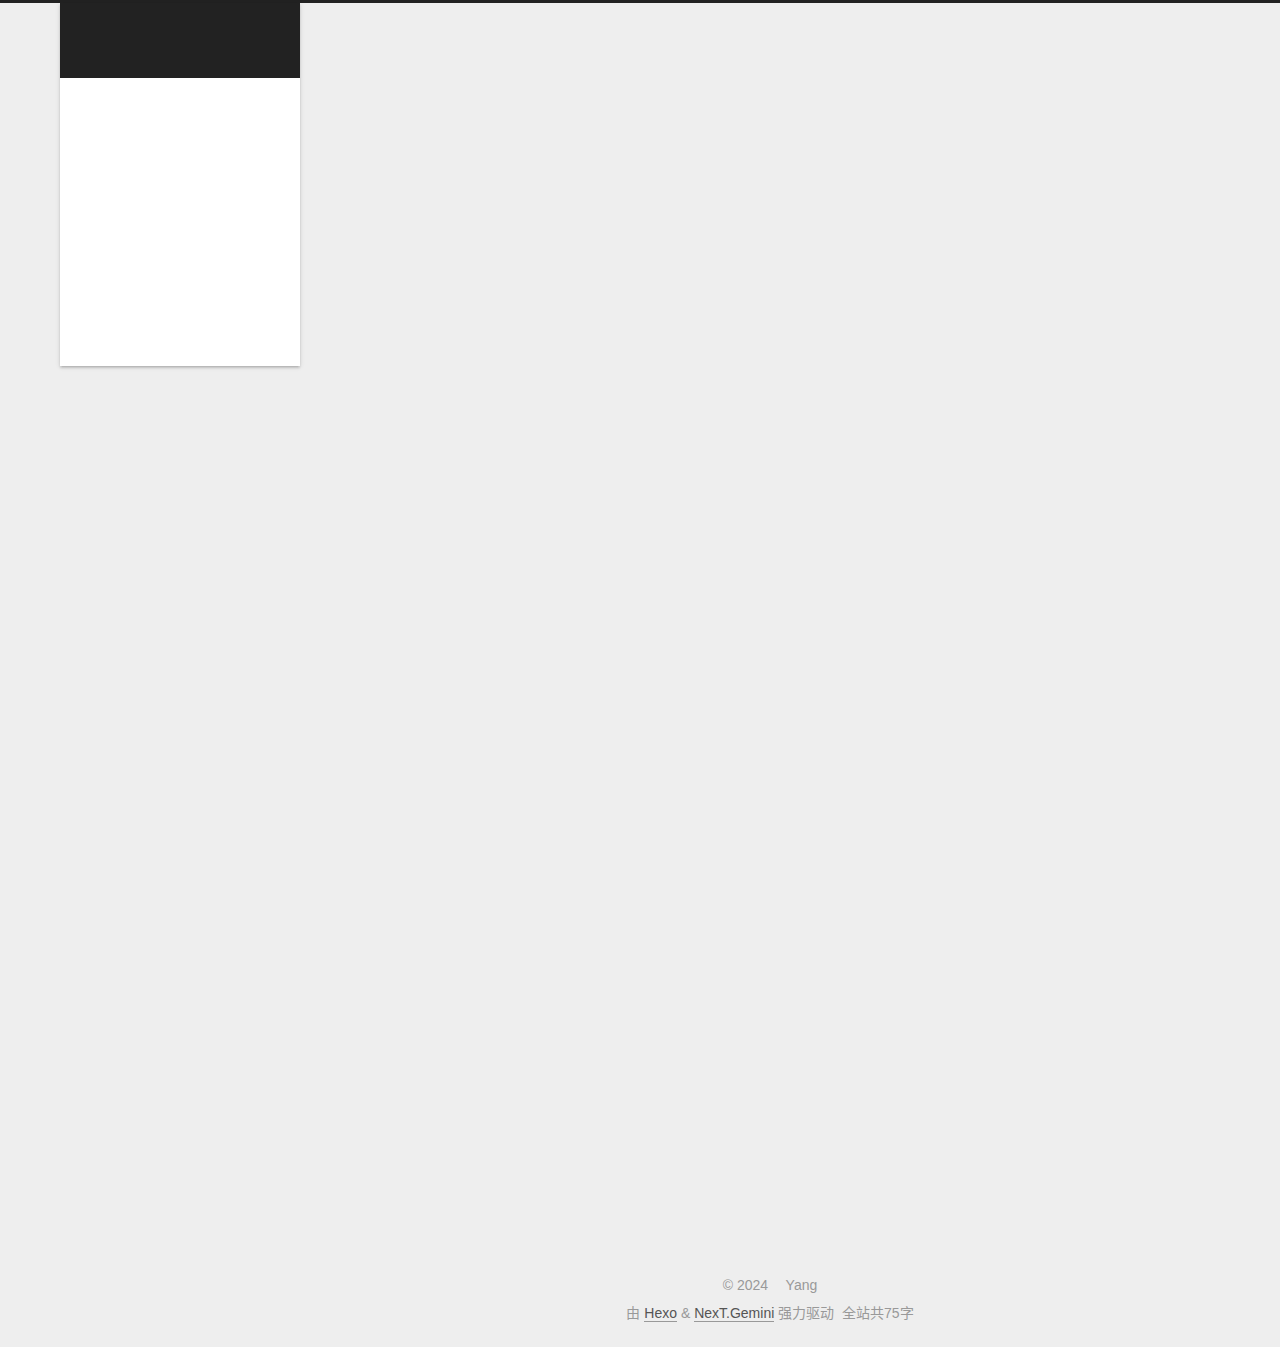
==== about/index.html @ d97c43be "Site updated: 2024-11-07 19:06:55" ====
<!DOCTYPE html>
<html lang="zh-CN">
<head>
  <meta charset="UTF-8">
<meta name="viewport" content="width=device-width, initial-scale=1, maximum-scale=2">
<meta name="theme-color" content="#222">
<meta name="generator" content="Hexo 7.3.0">
  <link rel="apple-touch-icon" sizes="180x180" href="/images/apple-touch-icon-next.png">
  <link rel="icon" type="image/png" sizes="32x32" href="/images/favicon-32x32-next.png">
  <link rel="icon" type="image/png" sizes="16x16" href="/images/favicon-16x16-next.png">
  <link rel="mask-icon" href="/images/logo.svg" color="#222">

<link rel="stylesheet" href="/css/main.css">


<link rel="stylesheet" href="/lib/font-awesome/css/all.min.css">

<script id="hexo-configurations">
    var NexT = window.NexT || {};
    var CONFIG = {"hostname":"example.com","root":"/","scheme":"Gemini","version":"7.8.0","exturl":false,"sidebar":{"position":"left","display":"post","padding":18,"offset":12,"onmobile":false},"copycode":{"enable":false,"show_result":false,"style":null},"back2top":{"enable":true,"sidebar":false,"scrollpercent":false},"bookmark":{"enable":false,"color":"#222","save":"auto"},"fancybox":false,"mediumzoom":false,"lazyload":false,"pangu":false,"comments":{"style":"tabs","active":null,"storage":true,"lazyload":false,"nav":null},"algolia":{"hits":{"per_page":10},"labels":{"input_placeholder":"Search for Posts","hits_empty":"We didn't find any results for the search: ${query}","hits_stats":"${hits} results found in ${time} ms"}},"localsearch":{"enable":true,"trigger":"manual","top_n_per_article":1,"unescape":false,"preload":false},"motion":{"enable":true,"async":false,"transition":{"post_block":"fadeIn","post_header":"slideDownIn","post_body":"slideDownIn","coll_header":"slideLeftIn","sidebar":"slideUpIn"}},"path":"search.xml"};
  </script>

  <meta name="description" content="个人小空间">
<meta property="og:type" content="website">
<meta property="og:title" content="关于">
<meta property="og:url" content="http://example.com/about/index.html">
<meta property="og:site_name" content="YouthYou&#39;s Space">
<meta property="og:description" content="个人小空间">
<meta property="og:locale" content="zh_CN">
<meta property="article:published_time" content="2024-11-07T09:29:15.000Z">
<meta property="article:modified_time" content="2024-11-07T09:32:30.499Z">
<meta property="article:author" content="Yang">
<meta name="twitter:card" content="summary">

<link rel="canonical" href="http://example.com/about/">


<script id="page-configurations">
  // https://hexo.io/docs/variables.html
  CONFIG.page = {
    sidebar: "",
    isHome : false,
    isPost : false,
    lang   : 'zh-CN'
  };
</script>

  <title>关于 | YouthYou's Space
</title>
  






  <noscript>
  <style>
  .use-motion .brand,
  .use-motion .menu-item,
  .sidebar-inner,
  .use-motion .post-block,
  .use-motion .pagination,
  .use-motion .comments,
  .use-motion .post-header,
  .use-motion .post-body,
  .use-motion .collection-header { opacity: initial; }

  .use-motion .site-title,
  .use-motion .site-subtitle {
    opacity: initial;
    top: initial;
  }

  .use-motion .logo-line-before i { left: initial; }
  .use-motion .logo-line-after i { right: initial; }
  </style>
</noscript>

</head>

<body itemscope itemtype="http://schema.org/WebPage">
  <div class="container use-motion">
    <div class="headband"></div>

    <header class="header" itemscope itemtype="http://schema.org/WPHeader">
      <div class="header-inner"><div class="site-brand-container">
  <div class="site-nav-toggle">
    <div class="toggle" aria-label="切换导航栏">
      <span class="toggle-line toggle-line-first"></span>
      <span class="toggle-line toggle-line-middle"></span>
      <span class="toggle-line toggle-line-last"></span>
    </div>
  </div>

  <div class="site-meta">

    <a href="/" class="brand" rel="start">
      <span class="logo-line-before"><i></i></span>
      <h1 class="site-title">YouthYou's Space</h1>
      <span class="logo-line-after"><i></i></span>
    </a>
  </div>

  <div class="site-nav-right">
    <div class="toggle popup-trigger">
        <i class="fa fa-search fa-fw fa-lg"></i>
    </div>
  </div>
</div>




<nav class="site-nav">
  <ul id="menu" class="main-menu menu">
        <li class="menu-item menu-item-home">

    <a href="/" rel="section"><i class="fa fa-home fa-fw"></i>首页</a>

  </li>
        <li class="menu-item menu-item-about">

    <a href="/about/" rel="section"><i class="fa fa-user fa-fw"></i>关于</a>

  </li>
        <li class="menu-item menu-item-tags">

    <a href="/tags/" rel="section"><i class="fa fa-tags fa-fw"></i>标签</a>

  </li>
        <li class="menu-item menu-item-categories">

    <a href="/categories/" rel="section"><i class="fa fa-th fa-fw"></i>分类</a>

  </li>
        <li class="menu-item menu-item-archives">

    <a href="/archives/" rel="section"><i class="fa fa-archive fa-fw"></i>归档</a>

  </li>
        <li class="menu-item menu-item-resources">

    <a href="/resources/" rel="section"><i class="download fa-fw"></i>资源</a>

  </li>
      <li class="menu-item menu-item-search">
        <a role="button" class="popup-trigger"><i class="fa fa-search fa-fw"></i>搜索
        </a>
      </li>
  </ul>
</nav>



  <div class="search-pop-overlay">
    <div class="popup search-popup">
        <div class="search-header">
  <span class="search-icon">
    <i class="fa fa-search"></i>
  </span>
  <div class="search-input-container">
    <input autocomplete="off" autocapitalize="off"
           placeholder="搜索..." spellcheck="false"
           type="search" class="search-input">
  </div>
  <span class="popup-btn-close">
    <i class="fa fa-times-circle"></i>
  </span>
</div>
<div id="search-result">
  <div id="no-result">
    <i class="fa fa-spinner fa-pulse fa-5x fa-fw"></i>
  </div>
</div>

    </div>
  </div>

</div>
    </header>

    
  <div class="back-to-top">
    <i class="fa fa-arrow-up"></i>
    <span>0%</span>
  </div>


    <main class="main">
      <div class="main-inner">
        <div class="content-wrap">
          
  
  

          <div class="content page posts-expand">
            

    
    
    
    <div class="post-block" lang="zh-CN">
      <header class="post-header">

<h1 class="post-title" itemprop="name headline">关于
</h1>

<div class="post-meta">
  

</div>

</header>

      
      
      
      <div class="post-body">
          
      </div>
      
      
      
    </div>
    

    
    
    


          </div>
          

<script>
  window.addEventListener('tabs:register', () => {
    let { activeClass } = CONFIG.comments;
    if (CONFIG.comments.storage) {
      activeClass = localStorage.getItem('comments_active') || activeClass;
    }
    if (activeClass) {
      let activeTab = document.querySelector(`a[href="#comment-${activeClass}"]`);
      if (activeTab) {
        activeTab.click();
      }
    }
  });
  if (CONFIG.comments.storage) {
    window.addEventListener('tabs:click', event => {
      if (!event.target.matches('.tabs-comment .tab-content .tab-pane')) return;
      let commentClass = event.target.classList[1];
      localStorage.setItem('comments_active', commentClass);
    });
  }
</script>

        </div>
          
  
  <div class="toggle sidebar-toggle">
    <span class="toggle-line toggle-line-first"></span>
    <span class="toggle-line toggle-line-middle"></span>
    <span class="toggle-line toggle-line-last"></span>
  </div>

  <aside class="sidebar">
    <div class="sidebar-inner">

      <ul class="sidebar-nav motion-element">
        <li class="sidebar-nav-toc">
          文章目录
        </li>
        <li class="sidebar-nav-overview">
          站点概览
        </li>
      </ul>

      <!--noindex-->
      <div class="post-toc-wrap sidebar-panel">
      </div>
      <!--/noindex-->

      <div class="site-overview-wrap sidebar-panel">
        <div class="site-author motion-element" itemprop="author" itemscope itemtype="http://schema.org/Person">
  <p class="site-author-name" itemprop="name">Yang</p>
  <div class="site-description" itemprop="description">个人小空间</div>
</div>
<div class="site-state-wrap motion-element">
  <nav class="site-state">
      <div class="site-state-item site-state-posts">
          <a href="/archives/">
        
          <span class="site-state-item-count">1</span>
          <span class="site-state-item-name">日志</span>
        </a>
      </div>
  </nav>
</div>
  <div class="links-of-author motion-element">
      <span class="links-of-author-item">
        <a href="https://github.com/YouthYouW" title="GitHub → https:&#x2F;&#x2F;github.com&#x2F;YouthYouW" rel="noopener" target="_blank"><i class="fab fa-github fa-fw"></i>GitHub</a>
      </span>
      <span class="links-of-author-item">
        <a href="mailto:youthyoumail@gmail.com" title="E-Mail → mailto:youthyoumail@gmail.com" rel="noopener" target="_blank"><i class="fa fa-envelope fa-fw"></i>E-Mail</a>
      </span>
      <span class="links-of-author-item">
        <a href="/yyoung@hnu.edu.cn" title="edu-Mail → yyoung@hnu.edu.cn"><i class="fa fa-envelope fa-fw"></i>edu-Mail</a>
      </span>
      <span class="links-of-author-item">
        <a href="https://www.zhihu.com/people/zhi-hu-yong-hu-92363-93" title="知乎 → https:&#x2F;&#x2F;www.zhihu.com&#x2F;people&#x2F;zhi-hu-yong-hu-92363-93" rel="noopener" target="_blank"><i class="gratipay fa-fw"></i>知乎</a>
      </span>
  </div>



      </div>

    </div>
  </aside>
  <div id="sidebar-dimmer"></div>


      </div>
    </main>

    <footer class="footer">
      <div class="footer-inner">
        

        

<div class="copyright">
  
  &copy; 
  <span itemprop="copyrightYear">2024</span>
  <span class="with-love">
    <i class="fa fa-heart"></i>
  </span>
  <span class="author" itemprop="copyrightHolder">Yang</span>
</div>
  <div class="powered-by">由 <a href="https://hexo.io/" class="theme-link" rel="noopener" target="_blank">Hexo</a> & <a href="https://theme-next.org/" class="theme-link" rel="noopener" target="_blank">NexT.Gemini</a> 强力驱动
  </div>

<div class="theme-info">
  <div class="powered-by"></div>
  <span class="post-count">全站共75字</span>
</div>

        








      </div>
    </footer>
  </div>

  
  <script src="/lib/anime.min.js"></script>
  <script src="/lib/velocity/velocity.min.js"></script>
  <script src="/lib/velocity/velocity.ui.min.js"></script>

<script src="/js/utils.js"></script>

<script src="/js/motion.js"></script>


<script src="/js/schemes/pisces.js"></script>


<script src="/js/next-boot.js"></script>




  




  
<script src="/js/local-search.js"></script>













  

  

  

</body>
</html>
---- css/main.css ----
:root {
  --body-bg-color: #eee;
  --content-bg-color: #fff;
  --card-bg-color: #f5f5f5;
  --text-color: #555;
  --blockquote-color: #666;
  --link-color: #555;
  --link-hover-color: #222;
  --brand-color: #fff;
  --brand-hover-color: #fff;
  --table-row-odd-bg-color: #f9f9f9;
  --table-row-hover-bg-color: #f5f5f5;
  --menu-item-bg-color: #f5f5f5;
  --btn-default-bg: #fff;
  --btn-default-color: #555;
  --btn-default-border-color: #555;
  --btn-default-hover-bg: #222;
  --btn-default-hover-color: #fff;
  --btn-default-hover-border-color: #222;
}
html {
  line-height: 1.15; /* 1 */
  -webkit-text-size-adjust: 100%; /* 2 */
}
body {
  margin: 0;
}
main {
  display: block;
}
h1 {
  font-size: 2em;
  margin: 0.67em 0;
}
hr {
  box-sizing: content-box; /* 1 */
  height: 0; /* 1 */
  overflow: visible; /* 2 */
}
pre {
  font-family: monospace, monospace; /* 1 */
  font-size: 1em; /* 2 */
}
a {
  background: transparent;
}
abbr[title] {
  border-bottom: none; /* 1 */
  text-decoration: underline; /* 2 */
  text-decoration: underline dotted; /* 2 */
}
b,
strong {
  font-weight: bolder;
}
code,
kbd,
samp {
  font-family: monospace, monospace; /* 1 */
  font-size: 1em; /* 2 */
}
small {
  font-size: 80%;
}
sub,
sup {
  font-size: 75%;
  line-height: 0;
  position: relative;
  vertical-align: baseline;
}
sub {
  bottom: -0.25em;
}
sup {
  top: -0.5em;
}
img {
  border-style: none;
}
button,
input,
optgroup,
select,
textarea {
  font-family: inherit; /* 1 */
  font-size: 100%; /* 1 */
  line-height: 1.15; /* 1 */
  margin: 0; /* 2 */
}
button,
input {
/* 1 */
  overflow: visible;
}
button,
select {
/* 1 */
  text-transform: none;
}
button,
[type='button'],
[type='reset'],
[type='submit'] {
  -webkit-appearance: button;
}
button::-moz-focus-inner,
[type='button']::-moz-focus-inner,
[type='reset']::-moz-focus-inner,
[type='submit']::-moz-focus-inner {
  border-style: none;
  padding: 0;
}
button:-moz-focusring,
[type='button']:-moz-focusring,
[type='reset']:-moz-focusring,
[type='submit']:-moz-focusring {
  outline: 1px dotted ButtonText;
}
fieldset {
  padding: 0.35em 0.75em 0.625em;
}
legend {
  box-sizing: border-box; /* 1 */
  color: inherit; /* 2 */
  display: table; /* 1 */
  max-width: 100%; /* 1 */
  padding: 0; /* 3 */
  white-space: normal; /* 1 */
}
progress {
  vertical-align: baseline;
}
textarea {
  overflow: auto;
}
[type='checkbox'],
[type='radio'] {
  box-sizing: border-box; /* 1 */
  padding: 0; /* 2 */
}
[type='number']::-webkit-inner-spin-button,
[type='number']::-webkit-outer-spin-button {
  height: auto;
}
[type='search'] {
  outline-offset: -2px; /* 2 */
  -webkit-appearance: textfield; /* 1 */
}
[type='search']::-webkit-search-decoration {
  -webkit-appearance: none;
}
::-webkit-file-upload-button {
  font: inherit; /* 2 */
  -webkit-appearance: button; /* 1 */
}
details {
  display: block;
}
summary {
  display: list-item;
}
template {
  display: none;
}
[hidden] {
  display: none;
}
::selection {
  background: #262a30;
  color: #eee;
}
html,
body {
  height: 100%;
}
body {
  background: var(--body-bg-color);
  color: var(--text-color);
  font-family: 'Lato', "PingFang SC", "Microsoft YaHei", sans-serif;
  font-size: 1em;
  line-height: 2;
}
@media (max-width: 991px) {
  body {
    padding-left: 0 !important;
    padding-right: 0 !important;
  }
}
h1,
h2,
h3,
h4,
h5,
h6 {
  font-family: 'Lato', "PingFang SC", "Microsoft YaHei", sans-serif;
  font-weight: bold;
  line-height: 1.5;
  margin: 20px 0 15px;
}
h1 {
  font-size: 1.5em;
}
h2 {
  font-size: 1.375em;
}
h3 {
  font-size: 1.25em;
}
h4 {
  font-size: 1.125em;
}
h5 {
  font-size: 1em;
}
h6 {
  font-size: 0.875em;
}
p {
  margin: 0 0 20px 0;
}
a,
span.exturl {
  border-bottom: 1px solid #999;
  color: var(--link-color);
  outline: 0;
  text-decoration: none;
  overflow-wrap: break-word;
  word-wrap: break-word;
  cursor: pointer;
}
a:hover,
span.exturl:hover {
  border-bottom-color: var(--link-hover-color);
  color: var(--link-hover-color);
}
iframe,
img,
video {
  display: block;
  margin-left: auto;
  margin-right: auto;
  max-width: 100%;
}
hr {
  background-image: repeating-linear-gradient(-45deg, #ddd, #ddd 4px, transparent 4px, transparent 8px);
  border: 0;
  height: 3px;
  margin: 40px 0;
}
blockquote {
  border-left: 4px solid #ddd;
  color: var(--blockquote-color);
  margin: 0;
  padding: 0 15px;
}
blockquote cite::before {
  content: '-';
  padding: 0 5px;
}
dt {
  font-weight: bold;
}
dd {
  margin: 0;
  padding: 0;
}
kbd {
  background-color: #f5f5f5;
  background-image: linear-gradient(#eee, #fff, #eee);
  border: 1px solid #ccc;
  border-radius: 0.2em;
  box-shadow: 0.1em 0.1em 0.2em rgba(0,0,0,0.1);
  color: #555;
  font-family: inherit;
  padding: 0.1em 0.3em;
  white-space: nowrap;
}
.table-container {
  overflow: auto;
}
table {
  border-collapse: collapse;
  border-spacing: 0;
  font-size: 0.875em;
  margin: 0 0 20px 0;
  width: 100%;
}
tbody tr:nth-of-type(odd) {
  background: var(--table-row-odd-bg-color);
}
tbody tr:hover {
  background: var(--table-row-hover-bg-color);
}
caption,
th,
td {
  font-weight: normal;
  padding: 8px;
  vertical-align: middle;
}
th,
td {
  border: 1px solid #ddd;
  border-bottom: 3px solid #ddd;
}
th {
  font-weight: 700;
  padding-bottom: 10px;
}
td {
  border-bottom-width: 1px;
}
.btn {
  background: var(--btn-default-bg);
  border: 2px solid var(--btn-default-border-color);
  border-radius: 2px;
  color: var(--btn-default-color);
  display: inline-block;
  font-size: 0.875em;
  line-height: 2;
  padding: 0 20px;
  text-decoration: none;
  transition-property: background-color;
  transition-delay: 0s;
  transition-duration: 0.2s;
  transition-timing-function: ease-in-out;
}
.btn:hover {
  background: var(--btn-default-hover-bg);
  border-color: var(--btn-default-hover-border-color);
  color: var(--btn-default-hover-color);
}
.btn + .btn {
  margin: 0 0 8px 8px;
}
.btn .fa-fw {
  text-align: left;
  width: 1.285714285714286em;
}
.toggle {
  line-height: 0;
}
.toggle .toggle-line {
  background: #fff;
  display: inline-block;
  height: 2px;
  left: 0;
  position: relative;
  top: 0;
  transition: all 0.4s;
  vertical-align: top;
  width: 100%;
}
.toggle .toggle-line:not(:first-child) {
  margin-top: 3px;
}
.toggle.toggle-arrow .toggle-line-first {
  left: 50%;
  top: 2px;
  transform: rotate(45deg);
  width: 50%;
}
.toggle.toggle-arrow .toggle-line-middle {
  left: 2px;
  width: 90%;
}
.toggle.toggle-arrow .toggle-line-last {
  left: 50%;
  top: -2px;
  transform: rotate(-45deg);
  width: 50%;
}
.toggle.toggle-close .toggle-line-first {
  transform: rotate(-45deg);
  top: 5px;
}
.toggle.toggle-close .toggle-line-middle {
  opacity: 0;
}
.toggle.toggle-close .toggle-line-last {
  transform: rotate(45deg);
  top: -5px;
}
.highlight,
pre {
  background: #f7f7f7;
  color: #4d4d4c;
  line-height: 1.6;
  margin: 0 auto 20px;
}
pre,
code {
  font-family: consolas, Menlo, monospace, "PingFang SC", "Microsoft YaHei";
}
code {
  background: #eee;
  border-radius: 3px;
  color: #555;
  padding: 2px 4px;
  overflow-wrap: break-word;
  word-wrap: break-word;
}
.highlight *::selection {
  background: #d6d6d6;
}
.highlight pre {
  border: 0;
  margin: 0;
  padding: 10px 0;
}
.highlight table {
  border: 0;
  margin: 0;
  width: auto;
}
.highlight td {
  border: 0;
  padding: 0;
}
.highlight figcaption {
  background: #eff2f3;
  color: #4d4d4c;
  display: flex;
  font-size: 0.875em;
  justify-content: space-between;
  line-height: 1.2;
  padding: 0.5em;
}
.highlight figcaption a {
  color: #4d4d4c;
}
.highlight figcaption a:hover {
  border-bottom-color: #4d4d4c;
}
.highlight .gutter {
  -moz-user-select: none;
  -ms-user-select: none;
  -webkit-user-select: none;
  user-select: none;
}
.highlight .gutter pre {
  background: #eff2f3;
  color: #869194;
  padding-left: 10px;
  padding-right: 10px;
  text-align: right;
}
.highlight .code pre {
  background: #f7f7f7;
  padding-left: 10px;
  width: 100%;
}
.gist table {
  width: auto;
}
.gist table td {
  border: 0;
}
pre {
  overflow: auto;
  padding: 10px;
}
pre code {
  background: none;
  color: #4d4d4c;
  font-size: 0.875em;
  padding: 0;
  text-shadow: none;
}
pre .deletion {
  background: #fdd;
}
pre .addition {
  background: #dfd;
}
pre .meta {
  color: #eab700;
  -moz-user-select: none;
  -ms-user-select: none;
  -webkit-user-select: none;
  user-select: none;
}
pre .comment {
  color: #8e908c;
}
pre .variable,
pre .attribute,
pre .tag,
pre .name,
pre .regexp,
pre .ruby .constant,
pre .xml .tag .title,
pre .xml .pi,
pre .xml .doctype,
pre .html .doctype,
pre .css .id,
pre .css .class,
pre .css .pseudo {
  color: #c82829;
}
pre .number,
pre .preprocessor,
pre .built_in,
pre .builtin-name,
pre .literal,
pre .params,
pre .constant,
pre .command {
  color: #f5871f;
}
pre .ruby .class .title,
pre .css .rules .attribute,
pre .string,
pre .symbol,
pre .value,
pre .inheritance,
pre .header,
pre .ruby .symbol,
pre .xml .cdata,
pre .special,
pre .formula {
  color: #718c00;
}
pre .title,
pre .css .hexcolor {
  color: #3e999f;
}
pre .function,
pre .python .decorator,
pre .python .title,
pre .ruby .function .title,
pre .ruby .title .keyword,
pre .perl .sub,
pre .javascript .title,
pre .coffeescript .title {
  color: #4271ae;
}
pre .keyword,
pre .javascript .function {
  color: #8959a8;
}
.blockquote-center {
  border-left: none;
  margin: 40px 0;
  padding: 0;
  position: relative;
  text-align: center;
}
.blockquote-center .fa {
  display: block;
  opacity: 0.6;
  position: absolute;
  width: 100%;
}
.blockquote-center .fa-quote-left {
  border-top: 1px solid #ccc;
  text-align: left;
  top: -20px;
}
.blockquote-center .fa-quote-right {
  border-bottom: 1px solid #ccc;
  text-align: right;
  bottom: -20px;
}
.blockquote-center p,
.blockquote-center div {
  text-align: center;
}
.post-body .group-picture img {
  margin: 0 auto;
  padding: 0 3px;
}
.group-picture-row {
  margin-bottom: 6px;
  overflow: hidden;
}
.group-picture-column {
  float: left;
  margin-bottom: 10px;
}
.post-body .label {
  color: #555;
  display: inline;
  padding: 0 2px;
}
.post-body .label.default {
  background: #f0f0f0;
}
.post-body .label.primary {
  background: #efe6f7;
}
.post-body .label.info {
  background: #e5f2f8;
}
.post-body .label.success {
  background: #e7f4e9;
}
.post-body .label.warning {
  background: #fcf6e1;
}
.post-body .label.danger {
  background: #fae8eb;
}
.post-body .tabs {
  margin-bottom: 20px;
}
.post-body .tabs,
.tabs-comment {
  display: block;
  padding-top: 10px;
  position: relative;
}
.post-body .tabs ul.nav-tabs,
.tabs-comment ul.nav-tabs {
  display: flex;
  flex-wrap: wrap;
  margin: 0;
  margin-bottom: -1px;
  padding: 0;
}
@media (max-width: 413px) {
  .post-body .tabs ul.nav-tabs,
  .tabs-comment ul.nav-tabs {
    display: block;
    margin-bottom: 5px;
  }
}
.post-body .tabs ul.nav-tabs li.tab,
.tabs-comment ul.nav-tabs li.tab {
  border-bottom: 1px solid #ddd;
  border-left: 1px solid transparent;
  border-right: 1px solid transparent;
  border-top: 3px solid transparent;
  flex-grow: 1;
  list-style-type: none;
  border-radius: 0 0 0 0;
}
@media (max-width: 413px) {
  .post-body .tabs ul.nav-tabs li.tab,
  .tabs-comment ul.nav-tabs li.tab {
    border-bottom: 1px solid transparent;
    border-left: 3px solid transparent;
    border-right: 1px solid transparent;
    border-top: 1px solid transparent;
  }
}
@media (max-width: 413px) {
  .post-body .tabs ul.nav-tabs li.tab,
  .tabs-comment ul.nav-tabs li.tab {
    border-radius: 0;
  }
}
.post-body .tabs ul.nav-tabs li.tab a,
.tabs-comment ul.nav-tabs li.tab a {
  border-bottom: initial;
  display: block;
  line-height: 1.8;
  outline: 0;
  padding: 0.25em 0.75em;
  text-align: center;
  transition-delay: 0s;
  transition-duration: 0.2s;
  transition-timing-function: ease-out;
}
.post-body .tabs ul.nav-tabs li.tab a i,
.tabs-comment ul.nav-tabs li.tab a i {
  width: 1.285714285714286em;
}
.post-body .tabs ul.nav-tabs li.tab.active,
.tabs-comment ul.nav-tabs li.tab.active {
  border-bottom: 1px solid transparent;
  border-left: 1px solid #ddd;
  border-right: 1px solid #ddd;
  border-top: 3px solid #fc6423;
}
@media (max-width: 413px) {
  .post-body .tabs ul.nav-tabs li.tab.active,
  .tabs-comment ul.nav-tabs li.tab.active {
    border-bottom: 1px solid #ddd;
    border-left: 3px solid #fc6423;
    border-right: 1px solid #ddd;
    border-top: 1px solid #ddd;
  }
}
.post-body .tabs ul.nav-tabs li.tab.active a,
.tabs-comment ul.nav-tabs li.tab.active a {
  color: var(--link-color);
  cursor: default;
}
.post-body .tabs .tab-content .tab-pane,
.tabs-comment .tab-content .tab-pane {
  border: 1px solid #ddd;
  border-top: 0;
  padding: 20px 20px 0 20px;
  border-radius: 0;
}
.post-body .tabs .tab-content .tab-pane:not(.active),
.tabs-comment .tab-content .tab-pane:not(.active) {
  display: none;
}
.post-body .tabs .tab-content .tab-pane.active,
.tabs-comment .tab-content .tab-pane.active {
  display: block;
}
.post-body .tabs .tab-content .tab-pane.active:nth-of-type(1),
.tabs-comment .tab-content .tab-pane.active:nth-of-type(1) {
  border-radius: 0 0 0 0;
}
@media (max-width: 413px) {
  .post-body .tabs .tab-content .tab-pane.active:nth-of-type(1),
  .tabs-comment .tab-content .tab-pane.active:nth-of-type(1) {
    border-radius: 0;
  }
}
.post-body .note {
  border-radius: 3px;
  margin-bottom: 20px;
  padding: 1em;
  position: relative;
  border: 1px solid #eee;
  border-left-width: 5px;
}
.post-body .note h2,
.post-body .note h3,
.post-body .note h4,
.post-body .note h5,
.post-body .note h6 {
  margin-top: 0;
  border-bottom: initial;
  margin-bottom: 0;
  padding-top: 0;
}
.post-body .note p:first-child,
.post-body .note ul:first-child,
.post-body .note ol:first-child,
.post-body .note table:first-child,
.post-body .note pre:first-child,
.post-body .note blockquote:first-child,
.post-body .note img:first-child {
  margin-top: 0;
}
.post-body .note p:last-child,
.post-body .note ul:last-child,
.post-body .note ol:last-child,
.post-body .note table:last-child,
.post-body .note pre:last-child,
.post-body .note blockquote:last-child,
.post-body .note img:last-child {
  margin-bottom: 0;
}
.post-body .note.default {
  border-left-color: #777;
}
.post-body .note.default h2,
.post-body .note.default h3,
.post-body .note.default h4,
.post-body .note.default h5,
.post-body .note.default h6 {
  color: #777;
}
.post-body .note.primary {
  border-left-color: #6f42c1;
}
.post-body .note.primary h2,
.post-body .note.primary h3,
.post-body .note.primary h4,
.post-body .note.primary h5,
.post-body .note.primary h6 {
  color: #6f42c1;
}
.post-body .note.info {
  border-left-color: #428bca;
}
.post-body .note.info h2,
.post-body .note.info h3,
.post-body .note.info h4,
.post-body .note.info h5,
.post-body .note.info h6 {
  color: #428bca;
}
.post-body .note.success {
  border-left-color: #5cb85c;
}
.post-body .note.success h2,
.post-body .note.success h3,
.post-body .note.success h4,
.post-body .note.success h5,
.post-body .note.success h6 {
  color: #5cb85c;
}
.post-body .note.warning {
  border-left-color: #f0ad4e;
}
.post-body .note.warning h2,
.post-body .note.warning h3,
.post-body .note.warning h4,
.post-body .note.warning h5,
.post-body .note.warning h6 {
  color: #f0ad4e;
}
.post-body .note.danger {
  border-left-color: #d9534f;
}
.post-body .note.danger h2,
.post-body .note.danger h3,
.post-body .note.danger h4,
.post-body .note.danger h5,
.post-body .note.danger h6 {
  color: #d9534f;
}
.pagination .prev,
.pagination .next,
.pagination .page-number,
.pagination .space {
  display: inline-block;
  margin: 0 10px;
  padding: 0 11px;
  position: relative;
  top: -1px;
}
@media (max-width: 767px) {
  .pagination .prev,
  .pagination .next,
  .pagination .page-number,
  .pagination .space {
    margin: 0 5px;
  }
}
.pagination {
  border-top: 1px solid #eee;
  margin: 120px 0 0;
  text-align: center;
}
.pagination .prev,
.pagination .next,
.pagination .page-number {
  border-bottom: 0;
  border-top: 1px solid #eee;
  transition-property: border-color;
  transition-delay: 0s;
  transition-duration: 0.2s;
  transition-timing-function: ease-in-out;
}
.pagination .prev:hover,
.pagination .next:hover,
.pagination .page-number:hover {
  border-top-color: #222;
}
.pagination .space {
  margin: 0;
  padding: 0;
}
.pagination .prev {
  margin-left: 0;
}
.pagination .next {
  margin-right: 0;
}
.pagination .page-number.current {
  background: #ccc;
  border-top-color: #ccc;
  color: #fff;
}
@media (max-width: 767px) {
  .pagination {
    border-top: none;
  }
  .pagination .prev,
  .pagination .next,
  .pagination .page-number {
    border-bottom: 1px solid #eee;
    border-top: 0;
    margin-bottom: 10px;
    padding: 0 10px;
  }
  .pagination .prev:hover,
  .pagination .next:hover,
  .pagination .page-number:hover {
    border-bottom-color: #222;
  }
}
.comments {
  margin-top: 60px;
  overflow: hidden;
}
.comment-button-group {
  display: flex;
  flex-wrap: wrap-reverse;
  justify-content: center;
  margin: 1em 0;
}
.comment-button-group .comment-button {
  margin: 0.1em 0.2em;
}
.comment-button-group .comment-button.active {
  background: var(--btn-default-hover-bg);
  border-color: var(--btn-default-hover-border-color);
  color: var(--btn-default-hover-color);
}
.comment-position {
  display: none;
}
.comment-position.active {
  display: block;
}
.tabs-comment {
  background: var(--content-bg-color);
  margin-top: 4em;
  padding-top: 0;
}
.tabs-comment .comments {
  border: 0;
  box-shadow: none;
  margin-top: 0;
  padding-top: 0;
}
.container {
  min-height: 100%;
  position: relative;
}
.main-inner {
  margin: 0 auto;
  width: calc(100% - 20px);
}
@media (min-width: 1200px) {
  .main-inner {
    width: 1160px;
  }
}
@media (min-width: 1600px) {
  .main-inner {
    width: 73%;
  }
}
@media (max-width: 767px) {
  .content-wrap {
    padding: 0 20px;
  }
}
.header {
  background: transparent;
}
.header-inner {
  margin: 0 auto;
  width: calc(100% - 20px);
}
@media (min-width: 1200px) {
  .header-inner {
    width: 1160px;
  }
}
@media (min-width: 1600px) {
  .header-inner {
    width: 73%;
  }
}
.site-brand-container {
  display: flex;
  flex-shrink: 0;
  padding: 0 10px;
}
.headband {
  background: #222;
  height: 3px;
}
.site-meta {
  flex-grow: 1;
  text-align: center;
}
@media (max-width: 767px) {
  .site-meta {
    text-align: center;
  }
}
.brand {
  border-bottom: none;
  color: var(--brand-color);
  display: inline-block;
  line-height: 1.375em;
  padding: 0 40px;
  position: relative;
}
.brand:hover {
  color: var(--brand-hover-color);
}
.site-title {
  font-family: 'Lato', "PingFang SC", "Microsoft YaHei", sans-serif;
  font-size: 1.375em;
  font-weight: normal;
  margin: 0;
}
.site-subtitle {
  color: #ddd;
  font-size: 0.8125em;
  margin: 10px 0;
}
.use-motion .brand {
  opacity: 0;
}
.use-motion .site-title,
.use-motion .site-subtitle,
.use-motion .custom-logo-image {
  opacity: 0;
  position: relative;
  top: -10px;
}
.site-nav-toggle,
.site-nav-right {
  display: none;
}
@media (max-width: 767px) {
  .site-nav-toggle,
  .site-nav-right {
    display: flex;
    flex-direction: column;
    justify-content: center;
  }
}
.site-nav-toggle .toggle,
.site-nav-right .toggle {
  color: var(--text-color);
  padding: 10px;
  width: 22px;
}
.site-nav-toggle .toggle .toggle-line,
.site-nav-right .toggle .toggle-line {
  background: var(--text-color);
  border-radius: 1px;
}
.site-nav {
  display: block;
}
@media (max-width: 767px) {
  .site-nav {
    clear: both;
    display: none;
  }
}
.site-nav.site-nav-on {
  display: block;
}
.menu {
  margin-top: 20px;
  padding-left: 0;
  text-align: center;
}
.menu-item {
  display: inline-block;
  list-style: none;
  margin: 0 10px;
}
@media (max-width: 767px) {
  .menu-item {
    display: block;
    margin-top: 10px;
  }
  .menu-item.menu-item-search {
    display: none;
  }
}
.menu-item a,
.menu-item span.exturl {
  border-bottom: 0;
  display: block;
  font-size: 0.8125em;
  transition-property: border-color;
  transition-delay: 0s;
  transition-duration: 0.2s;
  transition-timing-function: ease-in-out;
}
@media (hover: none) {
  .menu-item a:hover,
  .menu-item span.exturl:hover {
    border-bottom-color: transparent !important;
  }
}
.menu-item .fa,
.menu-item .fab,
.menu-item .far,
.menu-item .fas {
  margin-right: 8px;
}
.menu-item .badge {
  display: inline-block;
  font-weight: bold;
  line-height: 1;
  margin-left: 0.35em;
  margin-top: 0.35em;
  text-align: center;
  white-space: nowrap;
}
@media (max-width: 767px) {
  .menu-item .badge {
    float: right;
    margin-left: 0;
  }
}
.menu-item-active a,
.menu .menu-item a:hover,
.menu .menu-item span.exturl:hover {
  background: var(--menu-item-bg-color);
}
.use-motion .menu-item {
  opacity: 0;
}
.sidebar {
  background: #222;
  bottom: 0;
  box-shadow: inset 0 2px 6px #000;
  position: fixed;
  top: 0;
}
@media (max-width: 991px) {
  .sidebar {
    display: none;
  }
}
.sidebar-inner {
  color: #999;
  padding: 18px 10px;
  text-align: center;
}
.cc-license {
  margin-top: 10px;
  text-align: center;
}
.cc-license .cc-opacity {
  border-bottom: none;
  opacity: 0.7;
}
.cc-license .cc-opacity:hover {
  opacity: 0.9;
}
.cc-license img {
  display: inline-block;
}
.site-author-image {
  border: 1px solid #eee;
  display: block;
  margin: 0 auto;
  max-width: 120px;
  padding: 2px;
  border-radius: 50%;
}
.site-author-name {
  color: var(--text-color);
  font-weight: 600;
  margin: 0;
  text-align: center;
}
.site-description {
  color: #999;
  font-size: 0.8125em;
  margin-top: 0;
  text-align: center;
}
.links-of-author {
  margin-top: 15px;
}
.links-of-author a,
.links-of-author span.exturl {
  border-bottom-color: #555;
  display: inline-block;
  font-size: 0.8125em;
  margin-bottom: 10px;
  margin-right: 10px;
  vertical-align: middle;
}
.links-of-author a::before,
.links-of-author span.exturl::before {
  background: #42ffff;
  border-radius: 50%;
  content: ' ';
  display: inline-block;
  height: 4px;
  margin-right: 3px;
  vertical-align: middle;
  width: 4px;
}
.sidebar-button {
  margin-top: 15px;
}
.sidebar-button a {
  border: 1px solid #fc6423;
  border-radius: 4px;
  color: #fc6423;
  display: inline-block;
  padding: 0 15px;
}
.sidebar-button a .fa,
.sidebar-button a .fab,
.sidebar-button a .far,
.sidebar-button a .fas {
  margin-right: 5px;
}
.sidebar-button a:hover {
  background: #fc6423;
  border: 1px solid #fc6423;
  color: #fff;
}
.sidebar-button a:hover .fa,
.sidebar-button a:hover .fab,
.sidebar-button a:hover .far,
.sidebar-button a:hover .fas {
  color: #fff;
}
.links-of-blogroll {
  font-size: 0.8125em;
  margin-top: 10px;
}
.links-of-blogroll-title {
  font-size: 0.875em;
  font-weight: 600;
  margin-top: 0;
}
.links-of-blogroll-list {
  list-style: none;
  margin: 0;
  padding: 0;
}
#sidebar-dimmer {
  display: none;
}
@media (max-width: 767px) {
  #sidebar-dimmer {
    background: #000;
    display: block;
    height: 100%;
    left: 100%;
    opacity: 0;
    position: fixed;
    top: 0;
    width: 100%;
    z-index: 1100;
  }
  .sidebar-active + #sidebar-dimmer {
    opacity: 0.7;
    transform: translateX(-100%);
    transition: opacity 0.5s;
  }
}
.sidebar-nav {
  margin: 0;
  padding-bottom: 20px;
  padding-left: 0;
}
.sidebar-nav li {
  border-bottom: 1px solid transparent;
  color: var(--text-color);
  cursor: pointer;
  display: inline-block;
  font-size: 0.875em;
}
.sidebar-nav li.sidebar-nav-overview {
  margin-left: 10px;
}
.sidebar-nav li:hover {
  color: #fc6423;
}
.sidebar-nav .sidebar-nav-active {
  border-bottom-color: #fc6423;
  color: #fc6423;
}
.sidebar-nav .sidebar-nav-active:hover {
  color: #fc6423;
}
.sidebar-panel {
  display: none;
  overflow-x: hidden;
  overflow-y: auto;
}
.sidebar-panel-active {
  display: block;
}
.sidebar-toggle {
  background: #222;
  bottom: 45px;
  cursor: pointer;
  height: 14px;
  left: 30px;
  padding: 5px;
  position: fixed;
  width: 14px;
  z-index: 1300;
}
@media (max-width: 991px) {
  .sidebar-toggle {
    left: 20px;
    opacity: 0.8;
    display: none;
  }
}
.sidebar-toggle:hover .toggle-line {
  background: #fc6423;
}
.post-toc {
  font-size: 0.875em;
}
.post-toc ol {
  list-style: none;
  margin: 0;
  padding: 0 2px 5px 10px;
  text-align: left;
}
.post-toc ol > ol {
  padding-left: 0;
}
.post-toc ol a {
  transition-property: all;
  transition-delay: 0s;
  transition-duration: 0.2s;
  transition-timing-function: ease-in-out;
}
.post-toc .nav-item {
  line-height: 1.8;
  overflow: hidden;
  text-overflow: ellipsis;
  white-space: nowrap;
}
.post-toc .nav .nav-child {
  display: none;
}
.post-toc .nav .active > .nav-child {
  display: block;
}
.post-toc .nav .active-current > .nav-child {
  display: block;
}
.post-toc .nav .active-current > .nav-child > .nav-item {
  display: block;
}
.post-toc .nav .active > a {
  border-bottom-color: #fc6423;
  color: #fc6423;
}
.post-toc .nav .active-current > a {
  color: #fc6423;
}
.post-toc .nav .active-current > a:hover {
  color: #fc6423;
}
.site-state {
  display: flex;
  justify-content: center;
  line-height: 1.4;
  margin-top: 10px;
  overflow: hidden;
  text-align: center;
  white-space: nowrap;
}
.site-state-item {
  padding: 0 15px;
}
.site-state-item:not(:first-child) {
  border-left: 1px solid #eee;
}
.site-state-item a {
  border-bottom: none;
}
.site-state-item-count {
  display: block;
  font-size: 1em;
  font-weight: 600;
  text-align: center;
}
.site-state-item-name {
  color: #999;
  font-size: 0.8125em;
}
.footer {
  color: #999;
  font-size: 0.875em;
  padding: 20px 0;
}
.footer.footer-fixed {
  bottom: 0;
  left: 0;
  position: absolute;
  right: 0;
}
.footer-inner {
  box-sizing: border-box;
  margin: 0 auto;
  text-align: center;
  width: calc(100% - 20px);
}
@media (min-width: 1200px) {
  .footer-inner {
    width: 1160px;
  }
}
@media (min-width: 1600px) {
  .footer-inner {
    width: 73%;
  }
}
.languages {
  display: inline-block;
  font-size: 1.125em;
  position: relative;
}
.languages .lang-select-label span {
  margin: 0 0.5em;
}
.languages .lang-select {
  height: 100%;
  left: 0;
  opacity: 0;
  position: absolute;
  top: 0;
  width: 100%;
}
.with-love {
  color: #ff0000;
  display: inline-block;
  margin: 0 5px;
}
.powered-by,
.theme-info {
  display: inline-block;
}
@-moz-keyframes iconAnimate {
  0%, 100% {
    transform: scale(1);
  }
  10%, 30% {
    transform: scale(0.9);
  }
  20%, 40%, 60%, 80% {
    transform: scale(1.1);
  }
  50%, 70% {
    transform: scale(1.1);
  }
}
@-webkit-keyframes iconAnimate {
  0%, 100% {
    transform: scale(1);
  }
  10%, 30% {
    transform: scale(0.9);
  }
  20%, 40%, 60%, 80% {
    transform: scale(1.1);
  }
  50%, 70% {
    transform: scale(1.1);
  }
}
@-o-keyframes iconAnimate {
  0%, 100% {
    transform: scale(1);
  }
  10%, 30% {
    transform: scale(0.9);
  }
  20%, 40%, 60%, 80% {
    transform: scale(1.1);
  }
  50%, 70% {
    transform: scale(1.1);
  }
}
@keyframes iconAnimate {
  0%, 100% {
    transform: scale(1);
  }
  10%, 30% {
    transform: scale(0.9);
  }
  20%, 40%, 60%, 80% {
    transform: scale(1.1);
  }
  50%, 70% {
    transform: scale(1.1);
  }
}
.back-to-top {
  font-size: 12px;
  text-align: center;
  transition-delay: 0s;
  transition-duration: 0.2s;
  transition-timing-function: ease-in-out;
}
.back-to-top {
  background: #222;
  bottom: -100px;
  box-sizing: border-box;
  color: #fff;
  cursor: pointer;
  left: 30px;
  opacity: 0.6;
  padding: 0 6px;
  position: fixed;
  transition-property: bottom;
  z-index: 1300;
  width: 24px;
}
.back-to-top span {
  display: none;
}
.back-to-top:hover {
  color: #fc6423;
}
.back-to-top.back-to-top-on {
  bottom: 30px;
}
@media (max-width: 991px) {
  .back-to-top {
    left: 20px;
    opacity: 0.8;
  }
}
.post-body {
  font-family: 'Lato', "PingFang SC", "Microsoft YaHei", sans-serif;
  overflow-wrap: break-word;
  word-wrap: break-word;
}
@media (min-width: 1200px) {
  .post-body {
    font-size: 1.125em;
  }
}
.post-body .exturl .fa {
  font-size: 0.875em;
  margin-left: 4px;
}
.post-body .image-caption,
.post-body .figure .caption {
  color: #999;
  font-size: 0.875em;
  font-weight: bold;
  line-height: 1;
  margin: -20px auto 15px;
  text-align: center;
}
.post-sticky-flag {
  display: inline-block;
  transform: rotate(30deg);
}
.post-button {
  margin-top: 40px;
  text-align: center;
}
.use-motion .post-block,
.use-motion .pagination,
.use-motion .comments {
  opacity: 0;
}
.use-motion .post-header {
  opacity: 0;
}
.use-motion .post-body {
  opacity: 0;
}
.use-motion .collection-header {
  opacity: 0;
}
.posts-collapse {
  margin-left: 35px;
  position: relative;
}
@media (max-width: 767px) {
  .posts-collapse {
    margin-left: 0px;
    margin-right: 0px;
  }
}
.posts-collapse .collection-title {
  font-size: 1.125em;
  position: relative;
}
.posts-collapse .collection-title::before {
  background: #999;
  border: 1px solid #fff;
  border-radius: 50%;
  content: ' ';
  height: 10px;
  left: 0;
  margin-left: -6px;
  margin-top: -4px;
  position: absolute;
  top: 50%;
  width: 10px;
}
.posts-collapse .collection-year {
  font-size: 1.5em;
  font-weight: bold;
  margin: 60px 0;
  position: relative;
}
.posts-collapse .collection-year::before {
  background: #bbb;
  border-radius: 50%;
  content: ' ';
  height: 8px;
  left: 0;
  margin-left: -4px;
  margin-top: -4px;
  position: absolute;
  top: 50%;
  width: 8px;
}
.posts-collapse .collection-header {
  display: block;
  margin: 0 0 0 20px;
}
.posts-collapse .collection-header small {
  color: #bbb;
  margin-left: 5px;
}
.posts-collapse .post-header {
  border-bottom: 1px dashed #ccc;
  margin: 30px 0;
  padding-left: 15px;
  position: relative;
  transition-property: border;
  transition-delay: 0s;
  transition-duration: 0.2s;
  transition-timing-function: ease-in-out;
}
.posts-collapse .post-header::before {
  background: #bbb;
  border: 1px solid #fff;
  border-radius: 50%;
  content: ' ';
  height: 6px;
  left: 0;
  margin-left: -4px;
  position: absolute;
  top: 0.75em;
  transition-property: background;
  width: 6px;
  transition-delay: 0s;
  transition-duration: 0.2s;
  transition-timing-function: ease-in-out;
}
.posts-collapse .post-header:hover {
  border-bottom-color: #666;
}
.posts-collapse .post-header:hover::before {
  background: #222;
}
.posts-collapse .post-meta {
  display: inline;
  font-size: 0.75em;
  margin-right: 10px;
}
.posts-collapse .post-title {
  display: inline;
}
.posts-collapse .post-title a,
.posts-collapse .post-title span.exturl {
  border-bottom: none;
  color: var(--link-color);
}
.posts-collapse .post-title .fa-external-link-alt {
  font-size: 0.875em;
  margin-left: 5px;
}
.posts-collapse::before {
  background: #f5f5f5;
  content: ' ';
  height: 100%;
  left: 0;
  margin-left: -2px;
  position: absolute;
  top: 1.25em;
  width: 4px;
}
.post-eof {
  background: #ccc;
  height: 1px;
  margin: 80px auto 60px;
  text-align: center;
  width: 8%;
}
.post-block:last-of-type .post-eof {
  display: none;
}
.content {
  padding-top: 40px;
}
@media (min-width: 992px) {
  .post-body {
    text-align: justify;
  }
}
@media (max-width: 991px) {
  .post-body {
    text-align: justify;
  }
}
.post-body h1,
.post-body h2,
.post-body h3,
.post-body h4,
.post-body h5,
.post-body h6 {
  padding-top: 10px;
}
.post-body h1 .header-anchor,
.post-body h2 .header-anchor,
.post-body h3 .header-anchor,
.post-body h4 .header-anchor,
.post-body h5 .header-anchor,
.post-body h6 .header-anchor {
  border-bottom-style: none;
  color: #ccc;
  float: right;
  margin-left: 10px;
  visibility: hidden;
}
.post-body h1 .header-anchor:hover,
.post-body h2 .header-anchor:hover,
.post-body h3 .header-anchor:hover,
.post-body h4 .header-anchor:hover,
.post-body h5 .header-anchor:hover,
.post-body h6 .header-anchor:hover {
  color: inherit;
}
.post-body h1:hover .header-anchor,
.post-body h2:hover .header-anchor,
.post-body h3:hover .header-anchor,
.post-body h4:hover .header-anchor,
.post-body h5:hover .header-anchor,
.post-body h6:hover .header-anchor {
  visibility: visible;
}
.post-body iframe,
.post-body img,
.post-body video {
  margin-bottom: 20px;
}
.post-body .video-container {
  height: 0;
  margin-bottom: 20px;
  overflow: hidden;
  padding-top: 75%;
  position: relative;
  width: 100%;
}
.post-body .video-container iframe,
.post-body .video-container object,
.post-body .video-container embed {
  height: 100%;
  left: 0;
  margin: 0;
  position: absolute;
  top: 0;
  width: 100%;
}
.post-gallery {
  align-items: center;
  display: grid;
  grid-gap: 10px;
  grid-template-columns: 1fr 1fr 1fr;
  margin-bottom: 20px;
}
@media (max-width: 767px) {
  .post-gallery {
    grid-template-columns: 1fr 1fr;
  }
}
.post-gallery a {
  border: 0;
}
.post-gallery img {
  margin: 0;
}
.posts-expand .post-header {
  font-size: 1.125em;
}
.posts-expand .post-title {
  font-size: 1.5em;
  font-weight: normal;
  margin: initial;
  text-align: center;
  overflow-wrap: break-word;
  word-wrap: break-word;
}
.posts-expand .post-title-link {
  border-bottom: none;
  color: var(--link-color);
  display: inline-block;
  position: relative;
  vertical-align: top;
}
.posts-expand .post-title-link::before {
  background: var(--link-color);
  bottom: 0;
  content: '';
  height: 2px;
  left: 0;
  position: absolute;
  transform: scaleX(0);
  visibility: hidden;
  width: 100%;
  transition-delay: 0s;
  transition-duration: 0.2s;
  transition-timing-function: ease-in-out;
}
.posts-expand .post-title-link:hover::before {
  transform: scaleX(1);
  visibility: visible;
}
.posts-expand .post-title-link .fa-external-link-alt {
  font-size: 0.875em;
  margin-left: 5px;
}
.posts-expand .post-meta {
  color: #999;
  font-family: 'Lato', "PingFang SC", "Microsoft YaHei", sans-serif;
  font-size: 0.75em;
  margin: 3px 0 60px 0;
  text-align: center;
}
.posts-expand .post-meta .post-description {
  font-size: 0.875em;
  margin-top: 2px;
}
.posts-expand .post-meta time {
  border-bottom: 1px dashed #999;
  cursor: pointer;
}
.post-meta .post-meta-item + .post-meta-item::before {
  content: '|';
  margin: 0 0.5em;
}
.post-meta-divider {
  margin: 0 0.5em;
}
.post-meta-item-icon {
  margin-right: 3px;
}
@media (max-width: 991px) {
  .post-meta-item-icon {
    display: inline-block;
  }
}
@media (max-width: 991px) {
  .post-meta-item-text {
    display: none;
  }
}
.post-nav {
  border-top: 1px solid #eee;
  display: flex;
  justify-content: space-between;
  margin-top: 15px;
  padding: 10px 5px 0;
}
.post-nav-item {
  flex: 1;
}
.post-nav-item a {
  border-bottom: none;
  display: block;
  font-size: 0.875em;
  line-height: 1.6;
  position: relative;
}
.post-nav-item a:active {
  top: 2px;
}
.post-nav-item .fa {
  font-size: 0.75em;
}
.post-nav-item:first-child {
  margin-right: 15px;
}
.post-nav-item:first-child .fa {
  margin-right: 5px;
}
.post-nav-item:last-child {
  margin-left: 15px;
  text-align: right;
}
.post-nav-item:last-child .fa {
  margin-left: 5px;
}
.rtl.post-body p,
.rtl.post-body a,
.rtl.post-body h1,
.rtl.post-body h2,
.rtl.post-body h3,
.rtl.post-body h4,
.rtl.post-body h5,
.rtl.post-body h6,
.rtl.post-body li,
.rtl.post-body ul,
.rtl.post-body ol {
  direction: rtl;
  font-family: UKIJ Ekran;
}
.rtl.post-title {
  font-family: UKIJ Ekran;
}
.post-tags {
  margin-top: 40px;
  text-align: center;
}
.post-tags a {
  display: inline-block;
  font-size: 0.8125em;
}
.post-tags a:not(:last-child) {
  margin-right: 10px;
}
.post-widgets {
  border-top: 1px solid #eee;
  margin-top: 15px;
  text-align: center;
}
.wp_rating {
  height: 20px;
  line-height: 20px;
  margin-top: 10px;
  padding-top: 6px;
  text-align: center;
}
.social-like {
  display: flex;
  font-size: 0.875em;
  justify-content: center;
  text-align: center;
}
.reward-container {
  margin: 20px auto;
  padding: 10px 0;
  text-align: center;
  width: 90%;
}
.reward-container button {
  background: transparent;
  border: 1px solid #fc6423;
  border-radius: 0;
  color: #fc6423;
  cursor: pointer;
  line-height: 2;
  outline: 0;
  padding: 0 15px;
  vertical-align: text-top;
}
.reward-container button:hover {
  background: #fc6423;
  border: 1px solid transparent;
  color: #fa9366;
}
#qr {
  padding-top: 20px;
}
#qr a {
  border: 0;
}
#qr img {
  display: inline-block;
  margin: 0.8em 2em 0 2em;
  max-width: 100%;
  width: 180px;
}
#qr p {
  text-align: center;
}
.post-body p a {
  color: #0593d3;
  border-bottom: none;
}
.post-body p a:hover {
  color: #0477ab;
  text-decoration: underline;
}
.category-all-page .category-all-title {
  text-align: center;
}
.category-all-page .category-all {
  margin-top: 20px;
}
.category-all-page .category-list {
  list-style: none;
  margin: 0;
  padding: 0;
}
.category-all-page .category-list-item {
  margin: 5px 10px;
}
.category-all-page .category-list-count {
  color: #bbb;
}
.category-all-page .category-list-count::before {
  content: ' (';
  display: inline;
}
.category-all-page .category-list-count::after {
  content: ') ';
  display: inline;
}
.category-all-page .category-list-child {
  padding-left: 10px;
}
.event-list {
  padding: 0;
}
.event-list hr {
  background: #222;
  margin: 20px 0 45px 0;
}
.event-list hr::after {
  background: #222;
  color: #fff;
  content: 'NOW';
  display: inline-block;
  font-weight: bold;
  padding: 0 5px;
  text-align: right;
}
.event-list .event {
  background: #222;
  margin: 20px 0;
  min-height: 40px;
  padding: 15px 0 15px 10px;
}
.event-list .event .event-summary {
  color: #fff;
  margin: 0;
  padding-bottom: 3px;
}
.event-list .event .event-summary::before {
  animation: dot-flash 1s alternate infinite ease-in-out;
  color: #fff;
  content: '\f111';
  display: inline-block;
  font-size: 10px;
  margin-right: 25px;
  vertical-align: middle;
  font-family: 'Font Awesome 5 Free';
  font-weight: 900;
}
.event-list .event .event-relative-time {
  color: #bbb;
  display: inline-block;
  font-size: 12px;
  font-weight: normal;
  padding-left: 12px;
}
.event-list .event .event-details {
  color: #fff;
  display: block;
  line-height: 18px;
  margin-left: 56px;
  padding-bottom: 6px;
  padding-top: 3px;
  text-indent: -24px;
}
.event-list .event .event-details::before {
  color: #fff;
  display: inline-block;
  margin-right: 9px;
  text-align: center;
  text-indent: 0;
  width: 14px;
  font-family: 'Font Awesome 5 Free';
  font-weight: 900;
}
.event-list .event .event-details.event-location::before {
  content: '\f041';
}
.event-list .event .event-details.event-duration::before {
  content: '\f017';
}
.event-list .event-past {
  background: #f5f5f5;
}
.event-list .event-past .event-summary,
.event-list .event-past .event-details {
  color: #bbb;
  opacity: 0.9;
}
.event-list .event-past .event-summary::before,
.event-list .event-past .event-details::before {
  animation: none;
  color: #bbb;
}
@-moz-keyframes dot-flash {
  from {
    opacity: 1;
    transform: scale(1);
  }
  to {
    opacity: 0;
    transform: scale(0.8);
  }
}
@-webkit-keyframes dot-flash {
  from {
    opacity: 1;
    transform: scale(1);
  }
  to {
    opacity: 0;
    transform: scale(0.8);
  }
}
@-o-keyframes dot-flash {
  from {
    opacity: 1;
    transform: scale(1);
  }
  to {
    opacity: 0;
    transform: scale(0.8);
  }
}
@keyframes dot-flash {
  from {
    opacity: 1;
    transform: scale(1);
  }
  to {
    opacity: 0;
    transform: scale(0.8);
  }
}
ul.breadcrumb {
  font-size: 0.75em;
  list-style: none;
  margin: 1em 0;
  padding: 0 2em;
  text-align: center;
}
ul.breadcrumb li {
  display: inline;
}
ul.breadcrumb li + li::before {
  content: '/\00a0';
  font-weight: normal;
  padding: 0.5em;
}
ul.breadcrumb li + li:last-child {
  font-weight: bold;
}
.tag-cloud {
  text-align: center;
}
.tag-cloud a {
  display: inline-block;
  margin: 10px;
}
.tag-cloud a:hover {
  color: var(--link-hover-color) !important;
}
.search-pop-overlay {
  background: rgba(0,0,0,0);
  height: 100%;
  left: 0;
  position: fixed;
  top: 0;
  transition: visibility 0s linear 0.2s, background 0.2s;
  visibility: hidden;
  width: 100%;
  z-index: 1400;
}
.search-pop-overlay.search-active {
  background: rgba(0,0,0,0.3);
  transition: background 0.2s;
  visibility: visible;
}
.search-popup {
  background: var(--card-bg-color);
  border-radius: 5px;
  height: 80%;
  left: calc(50% - 350px);
  position: fixed;
  top: 10%;
  transform: scale(0);
  transition: transform 0.2s;
  width: 700px;
  z-index: 1500;
}
.search-active .search-popup {
  transform: scale(1);
}
@media (max-width: 767px) {
  .search-popup {
    border-radius: 0;
    height: 100%;
    left: 0;
    margin: 0;
    top: 0;
    width: 100%;
  }
}
.search-popup .search-icon,
.search-popup .popup-btn-close {
  color: #999;
  font-size: 18px;
  padding: 0 10px;
}
.search-popup .popup-btn-close {
  cursor: pointer;
}
.search-popup .popup-btn-close:hover .fa {
  color: #222;
}
.search-popup .search-header {
  background: #eee;
  border-top-left-radius: 5px;
  border-top-right-radius: 5px;
  display: flex;
  padding: 5px;
}
.search-popup input.search-input {
  background: transparent;
  border: 0;
  outline: 0;
  width: 100%;
}
.search-popup input.search-input::-webkit-search-cancel-button {
  display: none;
}
.search-popup .search-input-container {
  flex-grow: 1;
  padding: 2px;
}
.search-popup ul.search-result-list {
  margin: 0 5px;
  padding: 0;
  width: 100%;
}
.search-popup p.search-result {
  border-bottom: 1px dashed #ccc;
  padding: 5px 0;
}
.search-popup a.search-result-title {
  font-weight: bold;
}
.search-popup .search-keyword {
  border-bottom: 1px dashed #ff2a2a;
  color: #ff2a2a;
  font-weight: bold;
}
.search-popup #search-result {
  display: flex;
  height: calc(100% - 55px);
  overflow: auto;
  padding: 5px 25px;
}
.search-popup #no-result {
  color: #ccc;
  margin: auto;
}
mjx-container[jax="CHTML"][display="true"],
.has-jax {
  overflow: auto hidden;
}
mjx-container + br {
  display: none;
}
.header {
  margin: 0 auto;
  position: relative;
  width: calc(100% - 20px);
}
@media (min-width: 1200px) {
  .header {
    width: 1160px;
  }
}
@media (min-width: 1600px) {
  .header {
    width: 73%;
  }
}
@media (max-width: 991px) {
  .header {
    width: auto;
  }
}
.header-inner {
  background: var(--content-bg-color);
  border-radius: initial;
  box-shadow: 0 2px 2px 0 rgba(0,0,0,0.12), 0 3px 1px -2px rgba(0,0,0,0.06), 0 1px 5px 0 rgba(0,0,0,0.12);
  overflow: hidden;
  padding: 0;
  position: absolute;
  top: 0;
  width: 240px;
}
@media (min-width: 1200px) {
  .header-inner {
    width: 240px;
  }
}
@media (max-width: 991px) {
  .header-inner {
    border-radius: initial;
    position: relative;
    width: auto;
  }
}
.main-inner {
  align-items: flex-start;
  display: flex;
  justify-content: space-between;
  flex-direction: row-reverse;
}
@media (max-width: 991px) {
  .main-inner {
    width: auto;
  }
}
.content-wrap {
  background: var(--content-bg-color);
  border-radius: initial;
  box-shadow: 0 2px 2px 0 rgba(0,0,0,0.12), 0 3px 1px -2px rgba(0,0,0,0.06), 0 1px 5px 0 rgba(0,0,0,0.12);
  box-sizing: border-box;
  padding: 40px;
  width: calc(100% - 252px);
}
@media (max-width: 991px) {
  .content-wrap {
    border-radius: initial;
    padding: 20px;
    width: 100%;
  }
}
.footer-inner {
  padding-left: 260px;
}
.back-to-top {
  left: auto;
  right: 30px;
}
@media (max-width: 991px) {
  .back-to-top {
    right: 20px;
  }
}
@media (max-width: 991px) {
  .footer-inner {
    padding-left: 0;
    padding-right: 0;
    width: auto;
  }
}
.site-brand-container {
  background: #222;
}
@media (max-width: 991px) {
  .site-brand-container {
    box-shadow: 0 0 16px rgba(0,0,0,0.5);
  }
}
.site-meta {
  padding: 20px 0;
}
.brand {
  padding: 0;
}
.site-subtitle {
  margin: 10px 10px 0;
}
.custom-logo-image {
  margin-top: 20px;
}
@media (max-width: 991px) {
  .custom-logo-image {
    display: none;
  }
}
@media (min-width: 768px) and (max-width: 991px) {
  .site-nav-toggle,
  .site-nav-right {
    display: flex;
    flex-direction: column;
    justify-content: center;
  }
}
.site-nav-toggle .toggle,
.site-nav-right .toggle {
  color: #fff;
}
.site-nav-toggle .toggle .toggle-line,
.site-nav-right .toggle .toggle-line {
  background: #fff;
}
@media (min-width: 768px) and (max-width: 991px) {
  .site-nav {
    display: none;
  }
}
.menu .menu-item {
  display: block;
  margin: 0;
}
.menu .menu-item a,
.menu .menu-item span.exturl {
  padding: 5px 20px;
  position: relative;
  text-align: left;
  transition-property: background-color;
}
@media (max-width: 991px) {
  .menu .menu-item.menu-item-search {
    display: none;
  }
}
.menu .menu-item .badge {
  background: #ccc;
  border-radius: 10px;
  color: #fff;
  float: right;
  padding: 2px 5px;
  text-shadow: 1px 1px 0 rgba(0,0,0,0.1);
  vertical-align: middle;
}
.main-menu .menu-item-active a::after {
  background: #bbb;
  border-radius: 50%;
  content: ' ';
  height: 6px;
  margin-top: -3px;
  position: absolute;
  right: 15px;
  top: 50%;
  width: 6px;
}
.sub-menu {
  background: var(--content-bg-color);
  border-bottom: 1px solid #ddd;
  margin: 0;
  padding: 6px 0;
}
.sub-menu .menu-item {
  display: inline-block;
}
.sub-menu .menu-item a,
.sub-menu .menu-item span.exturl {
  background: transparent;
  margin: 5px 10px;
  padding: initial;
}
.sub-menu .menu-item a:hover,
.sub-menu .menu-item span.exturl:hover {
  background: transparent;
  color: #fc6423;
}
.sub-menu .menu-item-active a {
  border-bottom-color: #fc6423;
  color: #fc6423;
}
.sub-menu .menu-item-active a:hover {
  border-bottom-color: #fc6423;
}
.sidebar {
  background: var(--body-bg-color);
  box-shadow: none;
  margin-top: 100%;
  position: static;
  width: 240px;
}
@media (max-width: 991px) {
  .sidebar {
    display: none;
  }
}
.sidebar-toggle {
  display: none;
}
.sidebar-inner {
  background: var(--content-bg-color);
  border-radius: initial;
  box-shadow: 0 2px 2px 0 rgba(0,0,0,0.12), 0 3px 1px -2px rgba(0,0,0,0.06), 0 1px 5px 0 rgba(0,0,0,0.12), 0 -1px 0.5px 0 rgba(0,0,0,0.09);
  box-sizing: border-box;
  color: var(--text-color);
  width: 240px;
  opacity: 0;
}
.sidebar-inner.affix {
  position: fixed;
  top: 12px;
}
.sidebar-inner.affix-bottom {
  position: absolute;
}
.site-state-item {
  padding: 0 10px;
}
.sidebar-button {
  border-bottom: 1px dotted #ccc;
  border-top: 1px dotted #ccc;
  margin-top: 10px;
  text-align: center;
}
.sidebar-button a {
  border: 0;
  color: #fc6423;
  display: block;
}
.sidebar-button a:hover {
  background: none;
  border: 0;
  color: #e34603;
}
.sidebar-button a:hover .fa,
.sidebar-button a:hover .fab,
.sidebar-button a:hover .far,
.sidebar-button a:hover .fas {
  color: #e34603;
}
.links-of-author {
  display: flex;
  flex-wrap: wrap;
  margin-top: 10px;
  justify-content: center;
}
.links-of-author-item {
  margin: 5px 0 0;
  width: 50%;
}
.links-of-author-item a,
.links-of-author-item span.exturl {
  box-sizing: border-box;
  display: inline-block;
  margin-bottom: 0;
  margin-right: 0;
  max-width: 216px;
  overflow: hidden;
  padding: 0 5px;
  text-overflow: ellipsis;
  white-space: nowrap;
}
.links-of-author-item a,
.links-of-author-item span.exturl {
  border-bottom: none;
  display: block;
  text-decoration: none;
}
.links-of-author-item a::before,
.links-of-author-item span.exturl::before {
  display: none;
}
.links-of-author-item a:hover,
.links-of-author-item span.exturl:hover {
  background: var(--body-bg-color);
  border-radius: 4px;
}
.links-of-author-item .fa,
.links-of-author-item .fab,
.links-of-author-item .far,
.links-of-author-item .fas {
  margin-right: 2px;
}
.links-of-blogroll-item {
  padding: 0;
}
.content-wrap {
  background: initial;
  box-shadow: initial;
  padding: initial;
}
.post-block {
  background: var(--content-bg-color);
  border-radius: initial;
  box-shadow: 0 2px 2px 0 rgba(0,0,0,0.12), 0 3px 1px -2px rgba(0,0,0,0.06), 0 1px 5px 0 rgba(0,0,0,0.12);
  padding: 40px;
}
.post-block + .post-block {
  border-radius: initial;
  box-shadow: 0 2px 2px 0 rgba(0,0,0,0.12), 0 3px 1px -2px rgba(0,0,0,0.06), 0 1px 5px 0 rgba(0,0,0,0.12), 0 -1px 0.5px 0 rgba(0,0,0,0.09);
  margin-top: 12px;
}
.comments {
  background: var(--content-bg-color);
  border-radius: initial;
  box-shadow: 0 2px 2px 0 rgba(0,0,0,0.12), 0 3px 1px -2px rgba(0,0,0,0.06), 0 1px 5px 0 rgba(0,0,0,0.12), 0 -1px 0.5px 0 rgba(0,0,0,0.09);
  margin-top: 12px;
  padding: 40px;
}
.tabs-comment {
  margin-top: 1em;
}
.content {
  padding-top: initial;
}
.post-eof {
  display: none;
}
.pagination {
  background: var(--content-bg-color);
  border-radius: initial;
  border-top: initial;
  box-shadow: 0 2px 2px 0 rgba(0,0,0,0.12), 0 3px 1px -2px rgba(0,0,0,0.06), 0 1px 5px 0 rgba(0,0,0,0.12), 0 -1px 0.5px 0 rgba(0,0,0,0.09);
  margin: 12px 0 0;
  padding: 10px 0 10px;
}
.pagination .prev,
.pagination .next,
.pagination .page-number {
  margin-bottom: initial;
  top: initial;
}
.main {
  padding-bottom: initial;
}
.footer {
  bottom: auto;
}
.sub-menu {
  border-bottom: initial;
  box-shadow: 0 2px 2px 0 rgba(0,0,0,0.12), 0 3px 1px -2px rgba(0,0,0,0.06), 0 1px 5px 0 rgba(0,0,0,0.12);
}
.sub-menu + .content .post-block {
  box-shadow: 0 2px 2px 0 rgba(0,0,0,0.12), 0 3px 1px -2px rgba(0,0,0,0.06), 0 1px 5px 0 rgba(0,0,0,0.12), 0 -1px 0.5px 0 rgba(0,0,0,0.09);
  margin-top: 12px;
}
@media (min-width: 768px) and (max-width: 991px) {
  .sub-menu + .content .post-block {
    margin-top: 10px;
  }
}
@media (max-width: 767px) {
  .sub-menu + .content .post-block {
    margin-top: 8px;
  }
}
.post-body h1,
.post-body h2 {
  border-bottom: 1px solid #eee;
}
.post-body h3 {
  border-bottom: 1px dotted #eee;
}
@media (min-width: 768px) and (max-width: 991px) {
  .content-wrap {
    padding: 10px;
  }
  .posts-expand .post-button {
    margin-top: 20px;
  }
  .post-block {
    border-radius: initial;
    box-shadow: 0 2px 2px 0 rgba(0,0,0,0.12), 0 3px 1px -2px rgba(0,0,0,0.06), 0 1px 5px 0 rgba(0,0,0,0.12), 0 -1px 0.5px 0 rgba(0,0,0,0.09);
    padding: 20px;
  }
  .post-block + .post-block {
    margin-top: 10px;
  }
  .comments {
    margin-top: 10px;
    padding: 10px 20px;
  }
  .pagination {
    margin: 10px 0 0;
  }
}
@media (max-width: 767px) {
  .content-wrap {
    padding: 8px;
  }
  .posts-expand .post-button {
    margin: 12px 0;
  }
  .post-block {
    border-radius: initial;
    box-shadow: 0 2px 2px 0 rgba(0,0,0,0.12), 0 3px 1px -2px rgba(0,0,0,0.06), 0 1px 5px 0 rgba(0,0,0,0.12), 0 -1px 0.5px 0 rgba(0,0,0,0.09);
    min-height: auto;
    padding: 12px;
  }
  .post-block + .post-block {
    margin-top: 8px;
  }
  .comments {
    margin-top: 8px;
    padding: 10px 12px;
  }
  .pagination {
    margin: 8px 0 0;
  }
}
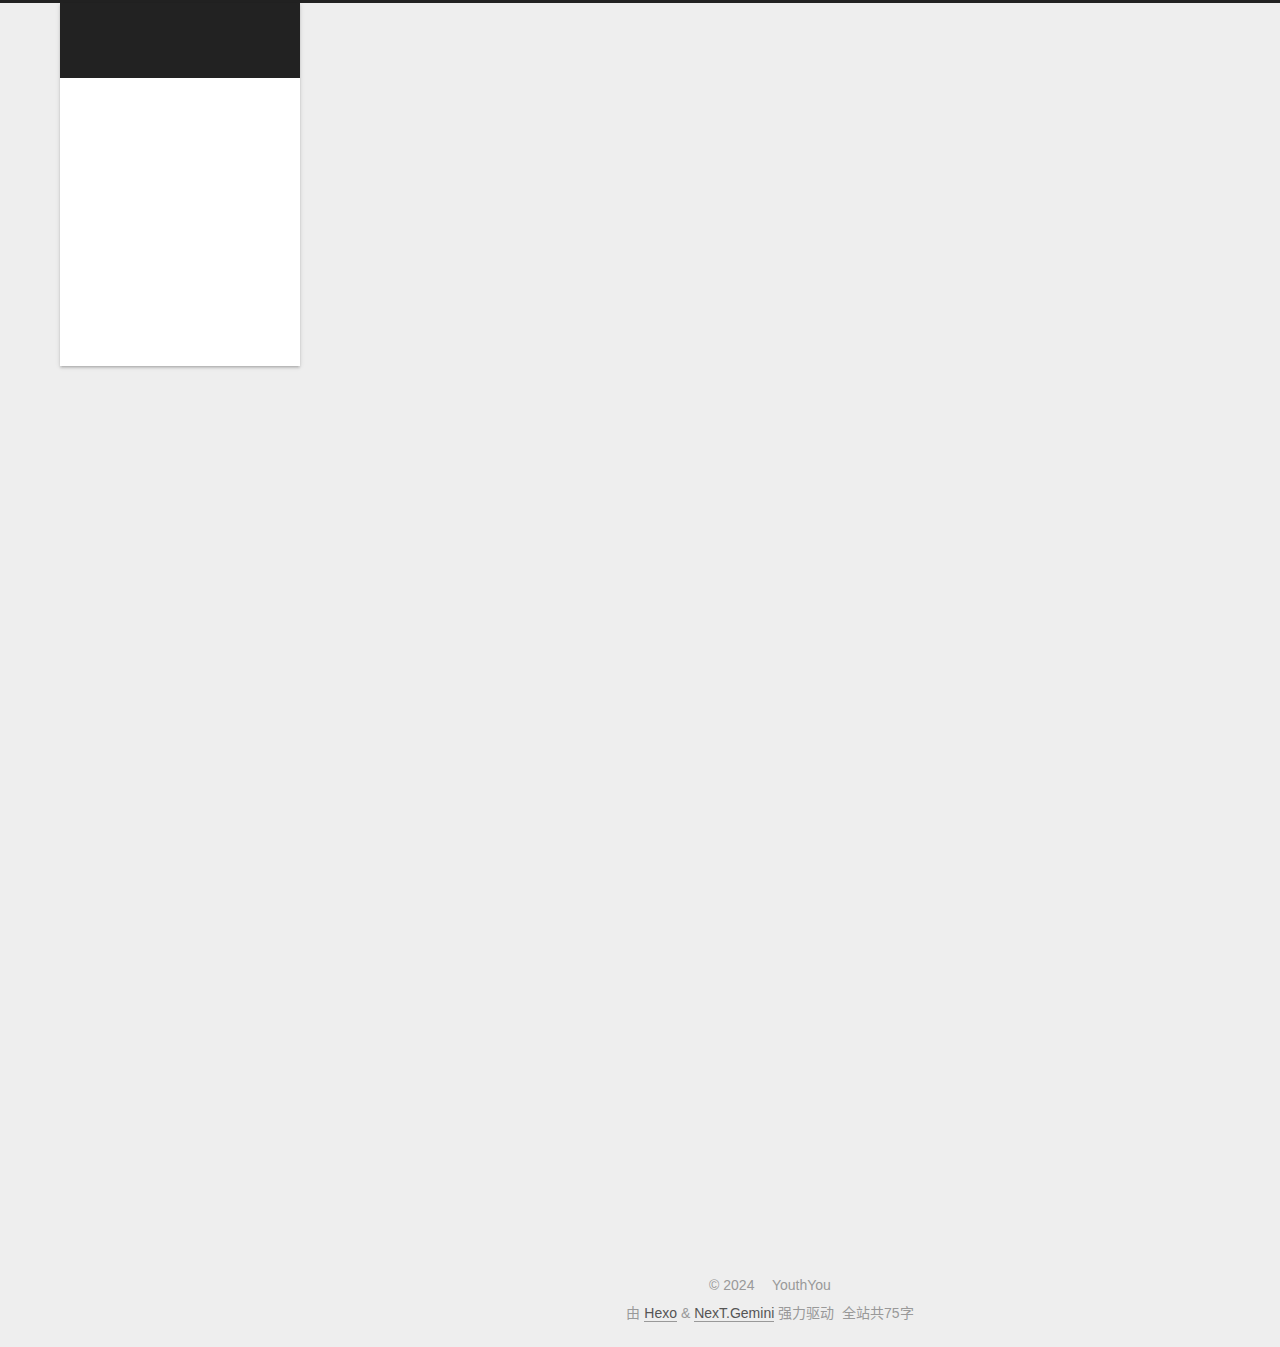
==== commit 7f8ef189: "Site updated: 2024-11-07 19:50:15" ====
--- a/about/index.html
+++ b/about/index.html
@@ -20,16 +20,16 @@
     var CONFIG = {"hostname":"example.com","root":"/","scheme":"Gemini","version":"7.8.0","exturl":false,"sidebar":{"position":"left","display":"post","padding":18,"offset":12,"onmobile":false},"copycode":{"enable":false,"show_result":false,"style":null},"back2top":{"enable":true,"sidebar":false,"scrollpercent":false},"bookmark":{"enable":false,"color":"#222","save":"auto"},"fancybox":false,"mediumzoom":false,"lazyload":false,"pangu":false,"comments":{"style":"tabs","active":null,"storage":true,"lazyload":false,"nav":null},"algolia":{"hits":{"per_page":10},"labels":{"input_placeholder":"Search for Posts","hits_empty":"We didn't find any results for the search: ${query}","hits_stats":"${hits} results found in ${time} ms"}},"localsearch":{"enable":true,"trigger":"manual","top_n_per_article":1,"unescape":false,"preload":false},"motion":{"enable":true,"async":false,"transition":{"post_block":"fadeIn","post_header":"slideDownIn","post_body":"slideDownIn","coll_header":"slideLeftIn","sidebar":"slideUpIn"}},"path":"search.xml"};
   </script>
 
-  <meta name="description" content="个人小空间">
+  <meta name="description" content="随笔、心得、感受、思考">
 <meta property="og:type" content="website">
 <meta property="og:title" content="关于">
 <meta property="og:url" content="http://example.com/about/index.html">
-<meta property="og:site_name" content="YouthYou&#39;s Space">
-<meta property="og:description" content="个人小空间">
+<meta property="og:site_name" content="Young&#39;s Blog">
+<meta property="og:description" content="随笔、心得、感受、思考">
 <meta property="og:locale" content="zh_CN">
 <meta property="article:published_time" content="2024-11-07T09:29:15.000Z">
 <meta property="article:modified_time" content="2024-11-07T09:32:30.499Z">
-<meta property="article:author" content="Yang">
+<meta property="article:author" content="YouthYou">
 <meta name="twitter:card" content="summary">
 
 <link rel="canonical" href="http://example.com/about/">
@@ -45,7 +45,7 @@
   };
 </script>
 
-  <title>关于 | YouthYou's Space
+  <title>关于 | Young's Blog
 </title>
   
 
@@ -97,7 +97,7 @@
 
     <a href="/" class="brand" rel="start">
       <span class="logo-line-before"><i></i></span>
-      <h1 class="site-title">YouthYou's Space</h1>
+      <h1 class="site-title">Young's Blog</h1>
       <span class="logo-line-after"><i></i></span>
     </a>
   </div>
@@ -283,8 +283,10 @@
 
       <div class="site-overview-wrap sidebar-panel">
         <div class="site-author motion-element" itemprop="author" itemscope itemtype="http://schema.org/Person">
-  <p class="site-author-name" itemprop="name">Yang</p>
-  <div class="site-description" itemprop="description">个人小空间</div>
+    <img class="site-author-image" itemprop="image" alt="YouthYou"
+      src="/images/avatar.JPG">
+  <p class="site-author-name" itemprop="name">YouthYou</p>
+  <div class="site-description" itemprop="description">随笔、心得、感受、思考</div>
 </div>
 <div class="site-state-wrap motion-element">
   <nav class="site-state">
@@ -295,6 +297,18 @@
           <span class="site-state-item-name">日志</span>
         </a>
       </div>
+      <div class="site-state-item site-state-categories">
+            <a href="/categories/">
+          
+        <span class="site-state-item-count">1</span>
+        <span class="site-state-item-name">分类</span></a>
+      </div>
+      <div class="site-state-item site-state-tags">
+            <a href="/tags/">
+          
+        <span class="site-state-item-count">1</span>
+        <span class="site-state-item-name">标签</span></a>
+      </div>
   </nav>
 </div>
   <div class="links-of-author motion-element">
@@ -302,10 +316,10 @@
         <a href="https://github.com/YouthYouW" title="GitHub → https:&#x2F;&#x2F;github.com&#x2F;YouthYouW" rel="noopener" target="_blank"><i class="fab fa-github fa-fw"></i>GitHub</a>
       </span>
       <span class="links-of-author-item">
-        <a href="mailto:youthyoumail@gmail.com" title="E-Mail → mailto:youthyoumail@gmail.com" rel="noopener" target="_blank"><i class="fa fa-envelope fa-fw"></i>E-Mail</a>
+        <a href="mailto:youthyoumail@gmail.com" title="Google-Mail → mailto:youthyoumail@gmail.com" rel="noopener" target="_blank"><i class="fa fa-envelope fa-fw"></i>Google-Mail</a>
       </span>
       <span class="links-of-author-item">
-        <a href="/yyoung@hnu.edu.cn" title="edu-Mail → yyoung@hnu.edu.cn"><i class="fa fa-envelope fa-fw"></i>edu-Mail</a>
+        <a href="mailto:yyoung@hnu.edu.cn" title="edu-Mail → mailto:yyoung@hnu.edu.cn" rel="noopener" target="_blank"><i class="fa fa-envelope fa-fw"></i>edu-Mail</a>
       </span>
       <span class="links-of-author-item">
         <a href="https://www.zhihu.com/people/zhi-hu-yong-hu-92363-93" title="知乎 → https:&#x2F;&#x2F;www.zhihu.com&#x2F;people&#x2F;zhi-hu-yong-hu-92363-93" rel="noopener" target="_blank"><i class="gratipay fa-fw"></i>知乎</a>
@@ -337,7 +351,7 @@
   <span class="with-love">
     <i class="fa fa-heart"></i>
   </span>
-  <span class="author" itemprop="copyrightHolder">Yang</span>
+  <span class="author" itemprop="copyrightHolder">YouthYou</span>
 </div>
   <div class="powered-by">由 <a href="https://hexo.io/" class="theme-link" rel="noopener" target="_blank">Hexo</a> & <a href="https://theme-next.org/" class="theme-link" rel="noopener" target="_blank">NexT.Gemini</a> 强力驱动
   </div>
--- a/css/main.css
+++ b/css/main.css
@@ -1169,7 +1169,7 @@
 }
 .links-of-author a::before,
 .links-of-author span.exturl::before {
-  background: #42ffff;
+  background: #6333ff;
   border-radius: 50%;
   content: ' ';
   display: inline-block;
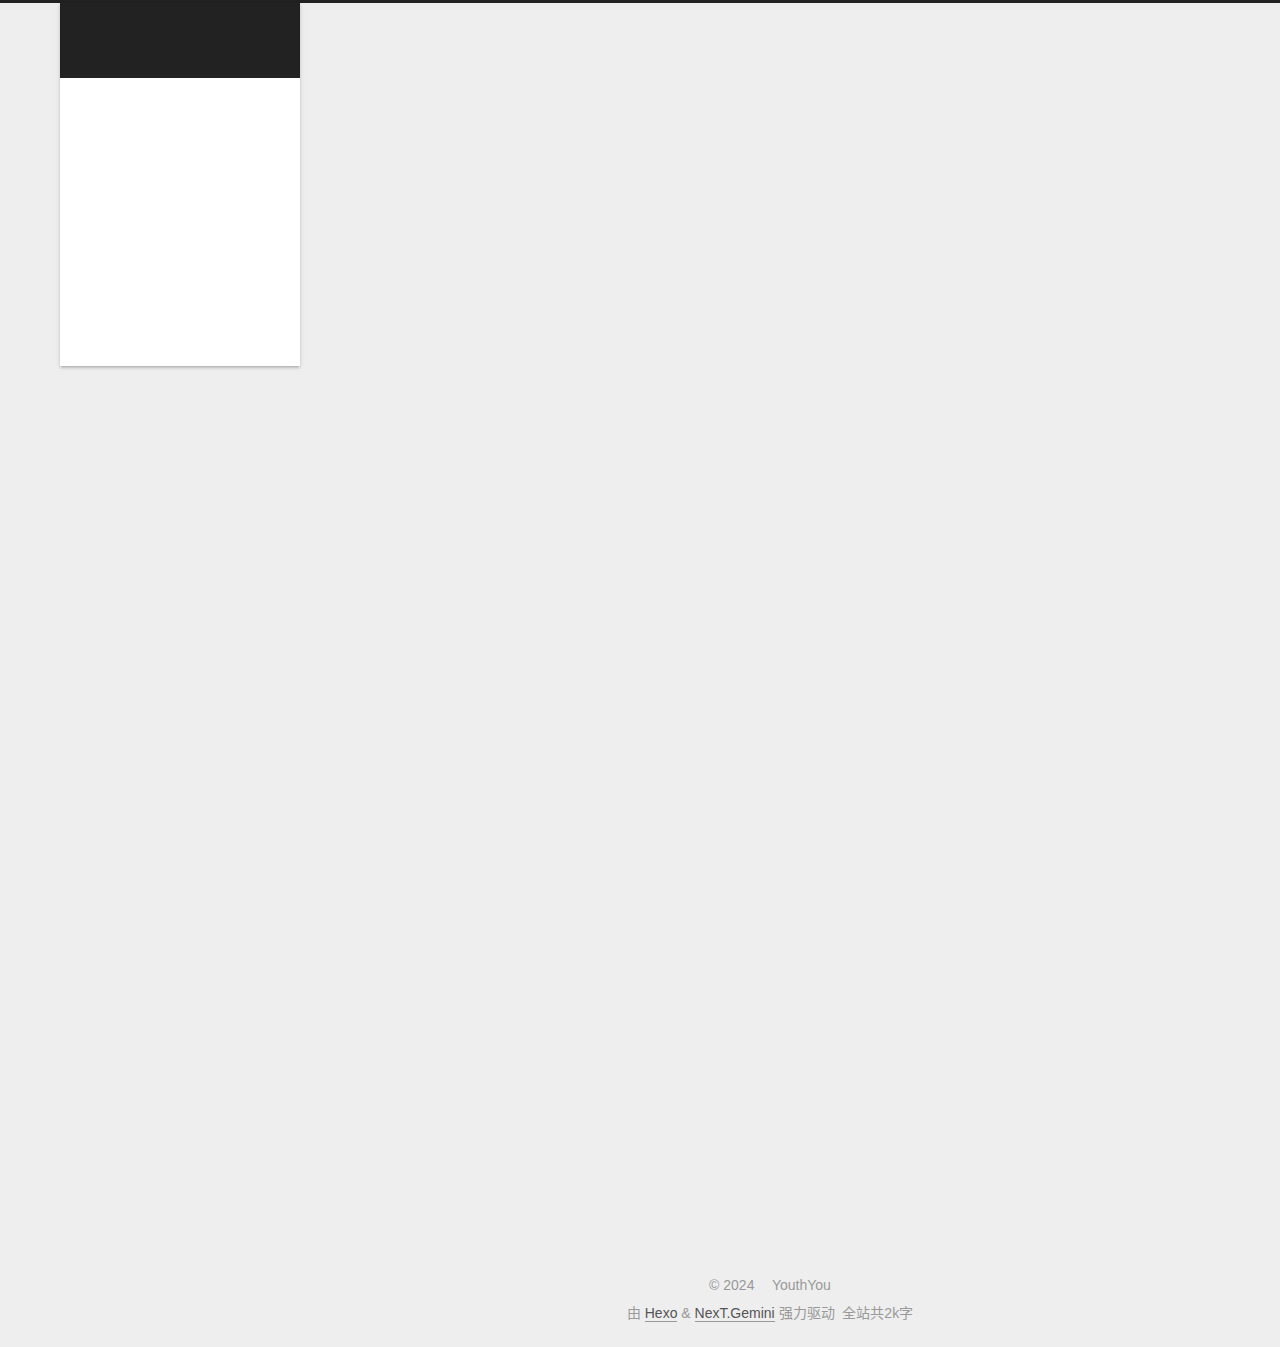
==== commit d4b73c94: "Site updated: 2024-11-09 11:25:07" ====
--- a/about/index.html
+++ b/about/index.html
@@ -293,20 +293,20 @@
       <div class="site-state-item site-state-posts">
           <a href="/archives/">
         
-          <span class="site-state-item-count">1</span>
+          <span class="site-state-item-count">2</span>
           <span class="site-state-item-name">日志</span>
         </a>
       </div>
       <div class="site-state-item site-state-categories">
             <a href="/categories/">
           
-        <span class="site-state-item-count">1</span>
+        <span class="site-state-item-count">2</span>
         <span class="site-state-item-name">分类</span></a>
       </div>
       <div class="site-state-item site-state-tags">
             <a href="/tags/">
           
-        <span class="site-state-item-count">1</span>
+        <span class="site-state-item-count">2</span>
         <span class="site-state-item-name">标签</span></a>
       </div>
   </nav>
@@ -358,7 +358,7 @@
 
 <div class="theme-info">
   <div class="powered-by"></div>
-  <span class="post-count">全站共75字</span>
+  <span class="post-count">全站共2k字</span>
 </div>
 
         
--- a/css/main.css
+++ b/css/main.css
@@ -1169,7 +1169,7 @@
 }
 .links-of-author a::before,
 .links-of-author span.exturl::before {
-  background: #6333ff;
+  background: #2bffff;
   border-radius: 50%;
   content: ' ';
   display: inline-block;
